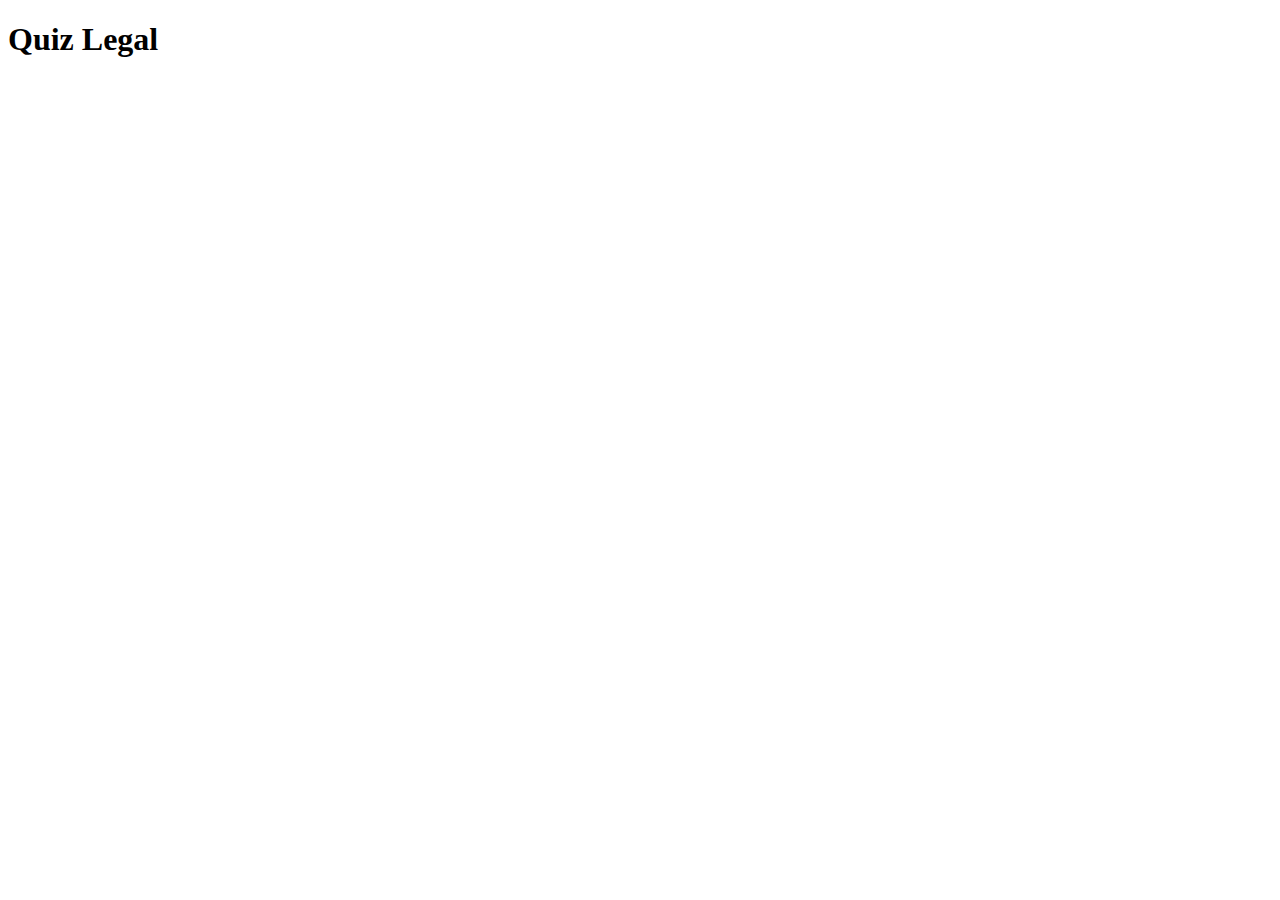
==== index.html @ 49488bff "first commit" ====
<!DOCTYPE html>
<html>
<head>
    <!-- Prefixes -->
    <meta charset="UTF-8">
    <meta name="viewport" content="width=device-width, initial-scale=1.0">
    <meta name="author" content="Daniel, Kenji, Gabriel">
    <title>Quiz</title>
    <!-- References -->
    <link rel="preconnect" href="https://fonts.googleapis.com">
    <link rel="preconnect" href="https://fonts.gstatic.com" crossorigin>
    <link href="https://fonts.googleapis.com/css2?family=Roboto:wght@300&display=swap" rel="stylesheet">
    <link rel="stylesheet" href="style.css">
    <script type="text/javascript" src="script.js"></script>
</head>
<body>
    <h1>Quiz Legal</h1>
</body>
</html>
---- style.css ----
.container{
    margin: 0 10% 0 10%;
}
/* Just to further reference with font */
.font{
    font-family: 'Roboto', sans-serif;
}
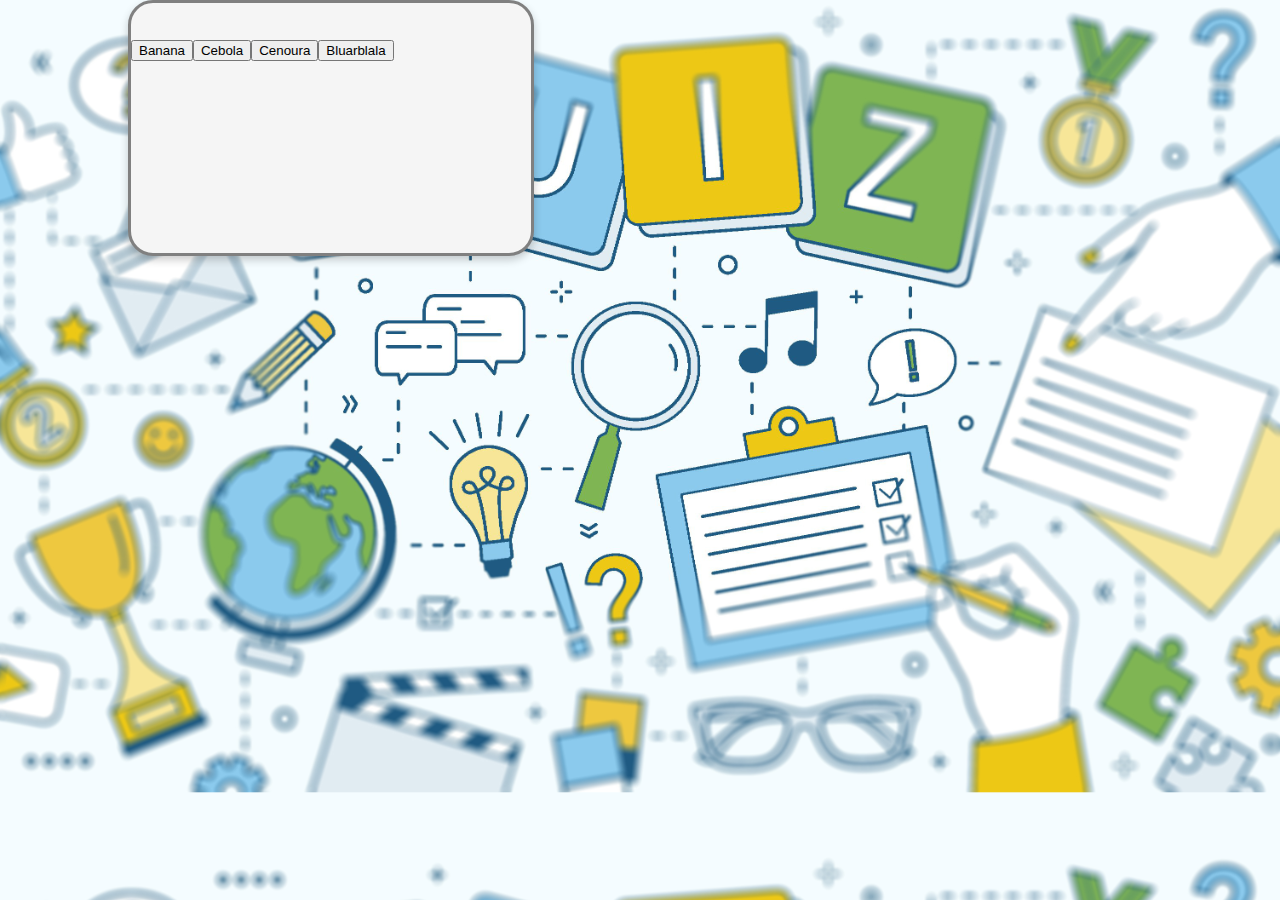
==== commit 331d85b5: "Starting card" ====
--- a/index.html
+++ b/index.html
@@ -11,9 +11,20 @@
     <link rel="preconnect" href="https://fonts.gstatic.com" crossorigin>
     <link href="https://fonts.googleapis.com/css2?family=Roboto:wght@300&display=swap" rel="stylesheet">
     <link rel="stylesheet" href="style.css">
+    <link rel="shortcut icon" href="imgs/icons/light-bulb.png">
     <script type="text/javascript" src="script.js"></script>
 </head>
-<body>
-    <h1>Quiz Legal</h1>
+<body class="container">
+    <div class="QuestCard">
+        <div class="QuestTitle">
+            <h3 id="Pergunta"></h3>
+        </div>
+        <div class="QuestAlts">
+            <button id="alt1">Banana</button>
+            <button id="alt2">Cebola</button>
+            <button id="alt3">Cenoura</button>
+            <button id="alt4">Bluarblala</button>
+        </div>
+    </div>
 </body>
 </html>--- a/style.css
+++ b/style.css
@@ -1,7 +1,29 @@
 .container{
     margin: 0 10% 0 10%;
+    background-image: url(imgs/background.jpg);
+    background-size: cover;
+    background-position: 0% 10%;
 }
 /* Just to further reference with font */
 .font{
     font-family: 'Roboto', sans-serif;
+}
+
+.QuestCard{
+    width: 400px;
+    height: 250px;
+    border-radius: 25px;
+    border: solid 3px gray;
+    background-color: whitesmoke;
+    box-shadow: 0 4px 8px 0 rgba(0,0,0,0.2);
+}
+
+.QuestTitle{
+    display: flex;
+}
+
+.QuestAlts{
+    display: flex;
+    flex-wrap: wrap;
+    align-content: space-between;
 }